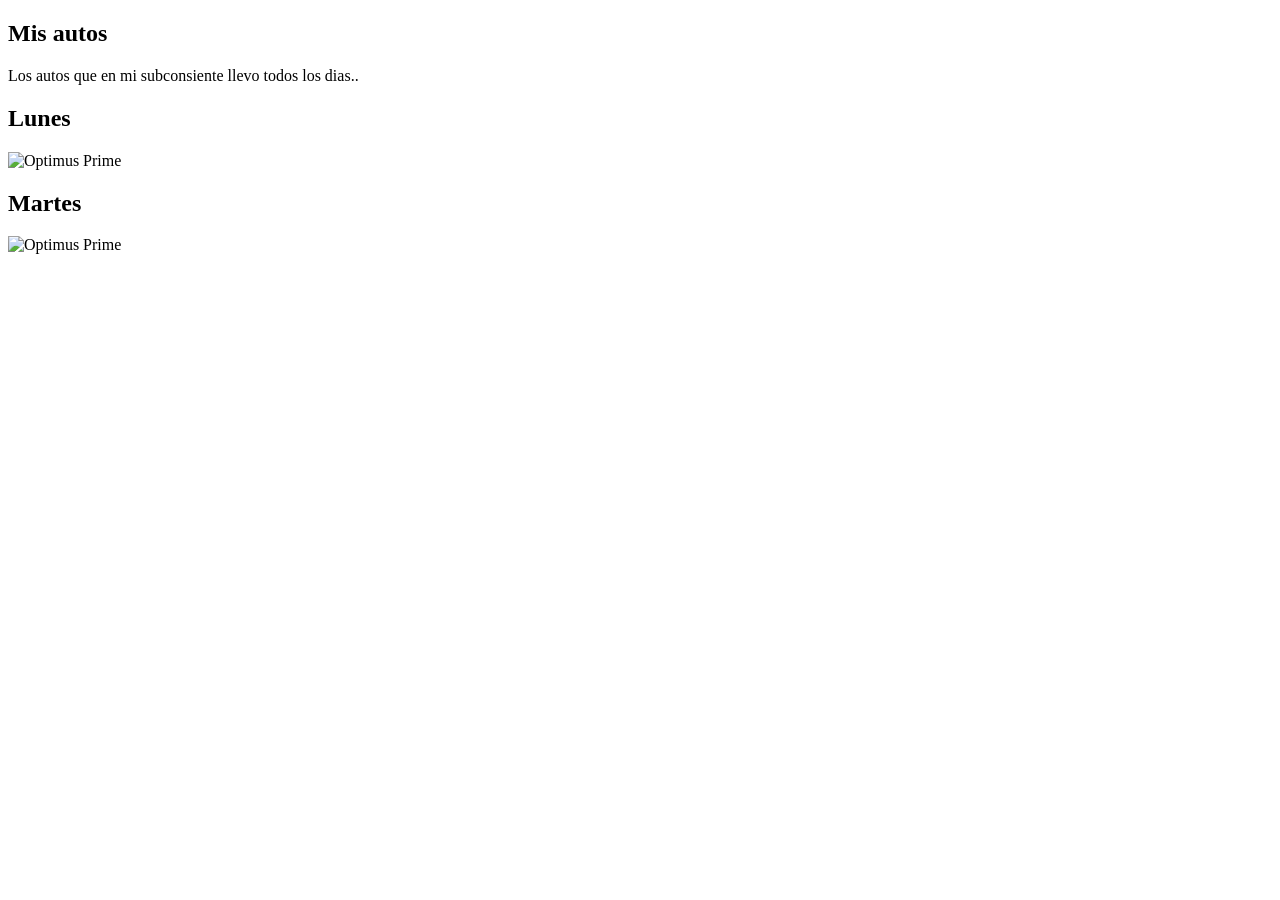
==== src/main/resources/templates/ejemplo2.html @ 4bcf1923 "Semana #2" ====
<!DOCTYPE html>


<html>
    <head>
        <title>Tienda</title>
        <meta charset="UTF-8"/>
    </head>
    <body>
        <header>
            <aside>
                <h1> Mis autos</h1>
                <p> Los autos que en mi subconsiente llevo todos los dias..</p>
            </aside>
            <section> 
                <h2>Lunes</h2>
                <img src="https://m.media-amazon.com/images/I/71rkrMA+oZS._AC_SL1500_.jpg" width="300" alt="Optimus Prime"/>
                <h2>Martes</h2>
                <img src="https://m.media-amazon.com/images/I/71VdZHpsOxL._AC_SL1500_.jpg" width="300" alt="Optimus Prime"/>

            </section>

        </header>

    </body>
</html>
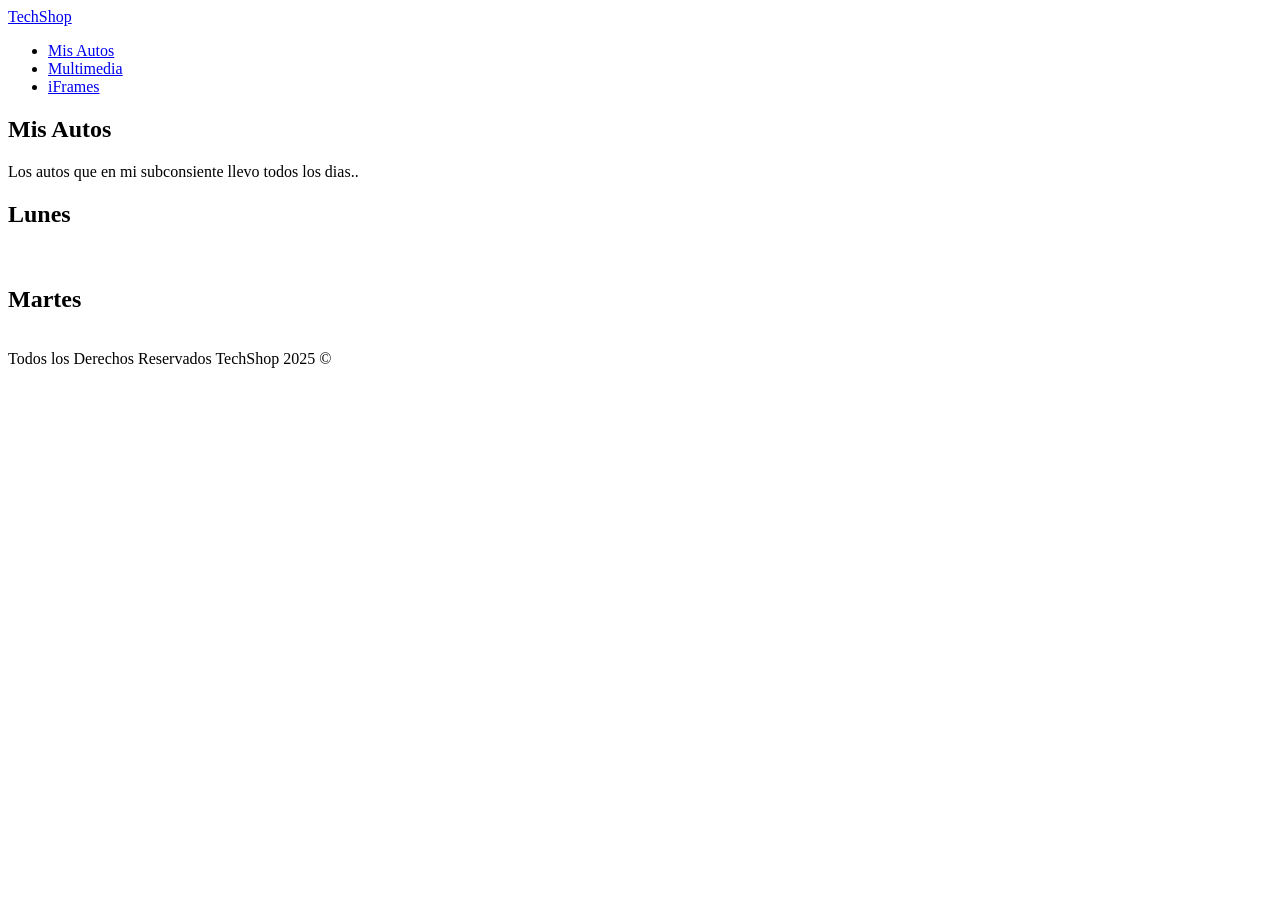
==== commit a2f43a5e: "Semana #3" ====
--- a/src/main/resources/templates/ejemplo2.html
+++ b/src/main/resources/templates/ejemplo2.html
@@ -1,26 +1,35 @@
 <!DOCTYPE html>
-
-
+<!-- Esto es un comentario...  -->
 <html>
     <head>
-        <title>Tienda</title>
+        <title>TechShop</title>
         <meta charset="UTF-8"/>
+        <link href="/css/estilos.css" rel="stylesheet" type="text/css"/>
     </head>
     <body>
         <header>
-            <aside>
-                <h1> Mis autos</h1>
-                <p> Los autos que en mi subconsiente llevo todos los dias..</p>
-            </aside>
-            <section> 
-                <h2>Lunes</h2>
-                <img src="https://m.media-amazon.com/images/I/71rkrMA+oZS._AC_SL1500_.jpg" width="300" alt="Optimus Prime"/>
-                <h2>Martes</h2>
-                <img src="https://m.media-amazon.com/images/I/71VdZHpsOxL._AC_SL1500_.jpg" width="300" alt="Optimus Prime"/>
-
-            </section>
-
+            <nav>
+                <a class="logo nav-link" href="/">TechShop</a>
+                <ul class="nav-menu">
+                    <li class="nav-menu-item"><a class="nav-link menu-item" href="/ejemplo2">Mis Autos</a></li>
+                    <li class="nav-menu-item"><a class="nav-link menu-item" href="/multimedia">Multimedia</a></li>
+                    <li class="nav-menu-item"><a class="nav-link menu-item" href="/iframes">iFrames</a></li>
+                </ul>
+            </nav>
         </header>
+        <aside>
+            <h1>Mis Autos</h1>
+            <p>Los autos que en mi subconsiente llevo todos los dias..</p>
+        </aside>
+        <section>
+            <h2>Lunes</h2>
+            <img src="/img/lunes.jpg" width="300" alt=""/>
+            <h2>Martes</h2>
+            <img src="https://www.record.com.mx/sites/default/files/articulos/2023/03/30/hennessey_venom_f5_roadster-6.jpg" width="300" alt=""/>
+        </section>
+        <footer>
+            Todos los Derechos Reservados TechShop 2025 &COPY;
+        </footer>
 
     </body>
 </html>
